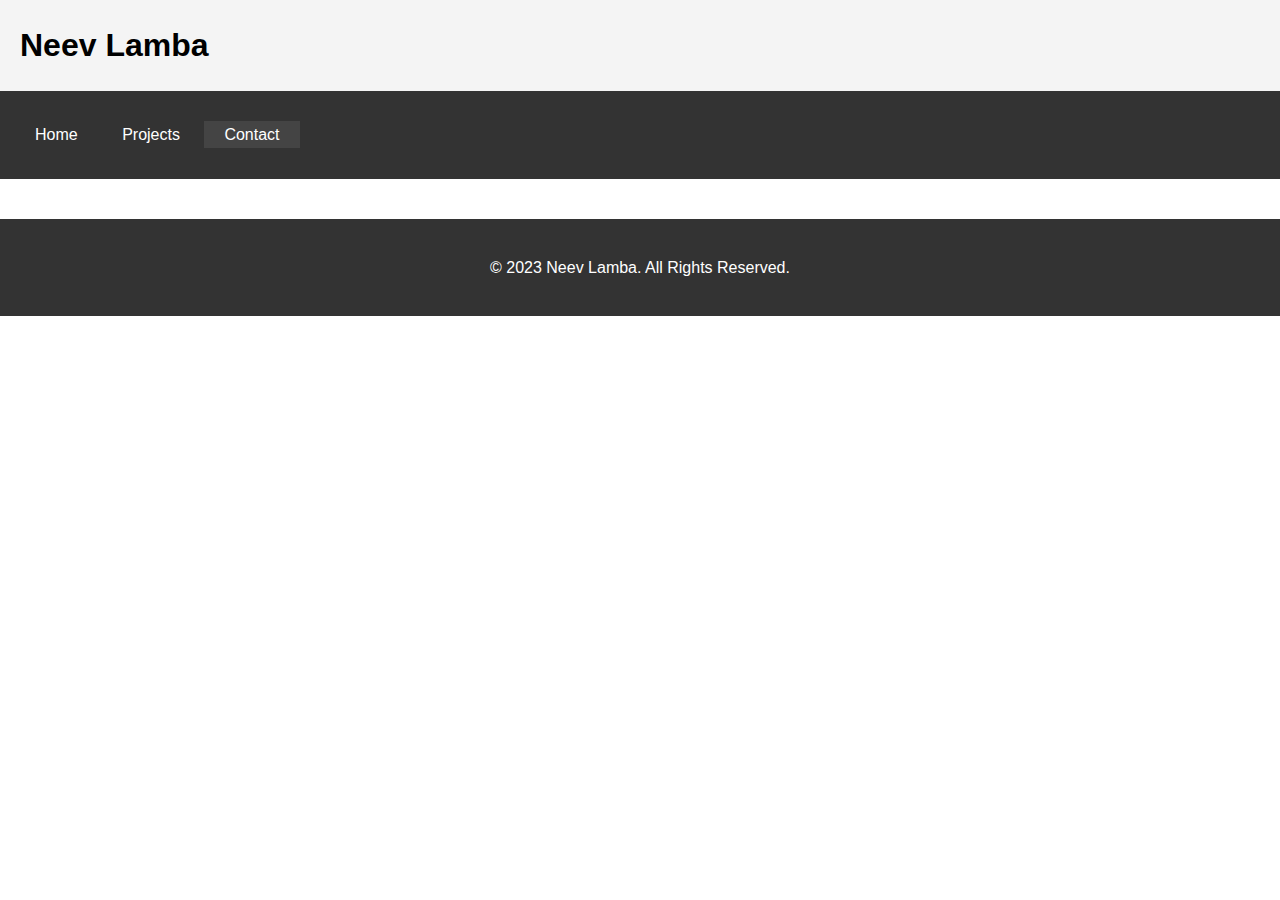
==== contact.html @ fe6abae1 "Add files via upload" ====
<!DOCTYPE html>
<html lang="en">
<head>
    <meta charset="UTF-8">
    <meta name="viewport" content="width=device-width, initial-scale=1.0">
    <link rel="stylesheet" href="css/styles.css">
    <title>Neev Lamba - Contact</title>
</head>
<body>
    <header>
        <h1>Neev Lamba</h1>
    </header>

    <nav>
        <ul>
            <li><a href="index.html">Home</a></li>
            <li><a href="projects.html">Projects</a></li>
            <li><a href="contact.html" class="active">Contact</a></li>
        </ul>
    </nav>

    <a href="#main-content" class="skip-link">Jump to Content</a>

    <main id="main-content">
        <!-- Contact page content goes here -->
    </main>

    <footer>
        <p>&copy; 2023 Neev Lamba. All Rights Reserved.</p>
    </footer>
</body>
</html>
---- css/styles.css ----
/* General styles */
body {
    font-family: Arial, sans-serif;
    line-height: 1.6;
    margin: 0;
    padding: 0;
}

header {
    background: #f4f4f4;
    padding: 20px;
}

h1 {
    margin: 0;
}

nav {
    background: #333;
    padding: 15px;
}

nav ul {
    list-style: none;
    padding: 0;
}

nav ul li {
    display: inline;
}

nav ul li a {
    color: #fff;
    padding: 5px 20px;
    text-decoration: none;
}

nav ul li a.active,
nav ul li a:hover {
    background: #444;
}

.skip-link {
    position: absolute;
    left: -9999px;
}

.skip-link:focus {
    left: 0;
}

main {
    display: flex;
    flex-wrap: wrap;
    justify-content: center;
    margin: 20px 0;
}

img {
    border: 1px solid #ccc;
    border-radius: 5px;
    margin: 10px;
    padding: 5px;
    width: 150px;
    height: auto;
}

footer {
    background: #333;
    color: #fff;
    padding: 20px;
    text-align: center;
}
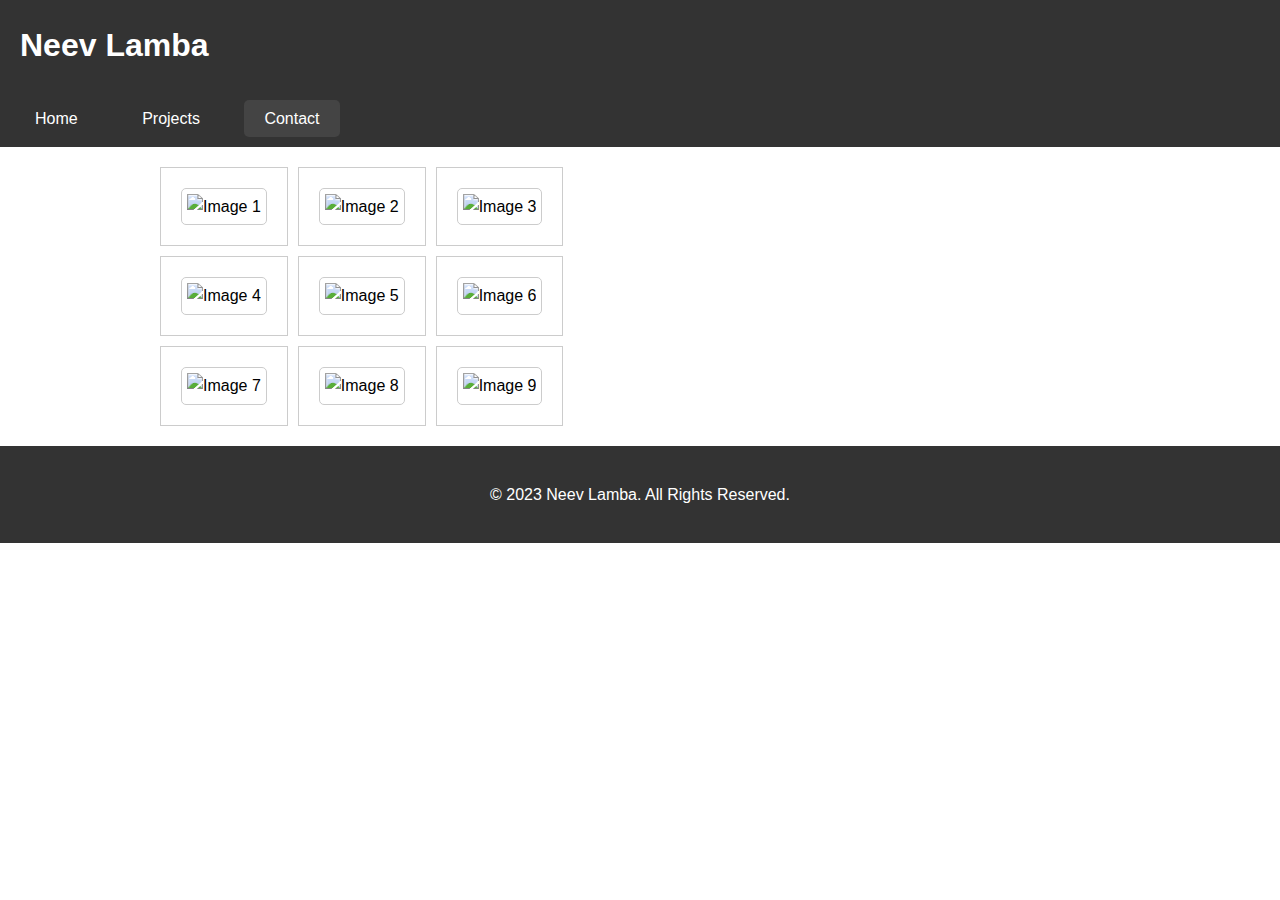
==== commit f10e8620: "Add files via upload" ====
--- a/contact.html
+++ b/contact.html
@@ -5,6 +5,24 @@
     <meta name="viewport" content="width=device-width, initial-scale=1.0">
     <link rel="stylesheet" href="css/styles.css">
     <title>Neev Lamba - Contact</title>
+    <style>
+        .grid-container {
+            display: grid;
+            grid-template-columns: repeat(3, 1fr);
+            grid-gap: 10px;
+        }
+
+        .grid-item {
+            border: 1px solid #ccc;
+            padding: 10px;
+            text-align: center;
+        }
+
+        img {
+            max-width: 100%;
+            height: auto;
+        }
+    </style>
 </head>
 <body>
     <header>
@@ -22,11 +40,21 @@
     <a href="#main-content" class="skip-link">Jump to Content</a>
 
     <main id="main-content">
-        <!-- Contact page content goes here -->
+        <div class="grid-container">
+            <div class="grid-item"><img src="images/neev-10.jpg"" alt="Image 1"></div>
+            <div class="grid-item"><img src="images/neev-11.jpg" alt="Image 2"></div>
+            <div class="grid-item"><img src="images/neev-12.jpg" alt="Image 3"></div>
+            <div class="grid-item"><img src="images/neev-13.jpg" alt="Image 4"></div>
+            <div class="grid-item"><img src="images/neev-14.jpg" alt="Image 5"></div>
+            <div class="grid-item"><img src="images/neev-15.jpg" alt="Image 6"></div>
+            <div class="grid-item"><img src="images/neev-16.jpg" alt="Image 7"></div>
+            <div class="grid-item"><img src="images/neev-17.jpg" alt="Image 8"></div>
+            <div class="grid-item"><img src="images/neev-18.jpg" alt="Image 9"></div>
+        </div>
     </main>
 
     <footer>
         <p>&copy; 2023 Neev Lamba. All Rights Reserved.</p>
     </footer>
 </body>
-</html>
+</html>--- a/css/styles.css
+++ b/css/styles.css
@@ -1,13 +1,14 @@
-/* General styles */
 body {
-    font-family: Arial, sans-serif;
+    font-family: 'Helvetica Neue', Helvetica, Arial, sans-serif;
+    font-size: 16px;
     line-height: 1.6;
     margin: 0;
     padding: 0;
 }
 
 header {
-    background: #f4f4f4;
+    background: #333;
+    color: #fff;
     padding: 20px;
 }
 
@@ -22,17 +23,24 @@
 
 nav ul {
     list-style: none;
+    margin: 0;
     padding: 0;
 }
 
 nav ul li {
-    display: inline;
+    display: inline-block;
+    margin-right: 20px;
+}
+
+nav ul li:last-child {
+    margin-right: 0;
 }
 
 nav ul li a {
     color: #fff;
-    padding: 5px 20px;
     text-decoration: none;
+    padding: 10px 20px;
+    border-radius: 5px;
 }
 
 nav ul li a.active,
@@ -50,10 +58,61 @@
 }
 
 main {
+    max-width: 960px;
+    margin: 0 auto;
+    padding: 20px;
     display: flex;
     flex-wrap: wrap;
-    justify-content: center;
-    margin: 20px 0;
+    justify-content: space-between;
+    align-items: flex-start;
+}
+
+section {
+    margin-bottom: 40px;
+    flex-basis: calc(33.33% - 20px);
+}
+
+section h2 {
+    font-size: 24px;
+    margin-bottom: 20px;
+}
+
+section p {
+    line-height: 1.5;
+    margin-bottom: 20px;
+}
+
+/* Default (mobile) styling for grid with 9 pictures */
+@media only screen and (max-width: 767px) {
+  .grid-container {
+    display: grid;
+    grid-template-columns: repeat(3, 1fr);
+    grid-gap: 10px;
+  }
+  
+  .grid-item {
+    border: 1px solid #ccc;
+    padding: 10px;
+    text-align: center;
+  }
+  
+  img {
+    width: 100%;
+    height: auto;
+  }
+}
+
+/* Default (mobile) styling for flex component */
+@media only screen and (max-width: 767px) {
+  .flex-container {
+    display: flex;
+    flex-wrap: wrap;
+  }
+  
+  img {
+    width: 100%;
+    height: auto;
+  }
 }
 
 img {
@@ -61,7 +120,8 @@
     border-radius: 5px;
     margin: 10px;
     padding: 5px;
-    width: 150px;
+    width: 100%;
+    max-width: 300px;
     height: auto;
 }
 
@@ -70,5 +130,4 @@
     color: #fff;
     padding: 20px;
     text-align: center;
-}
-
+}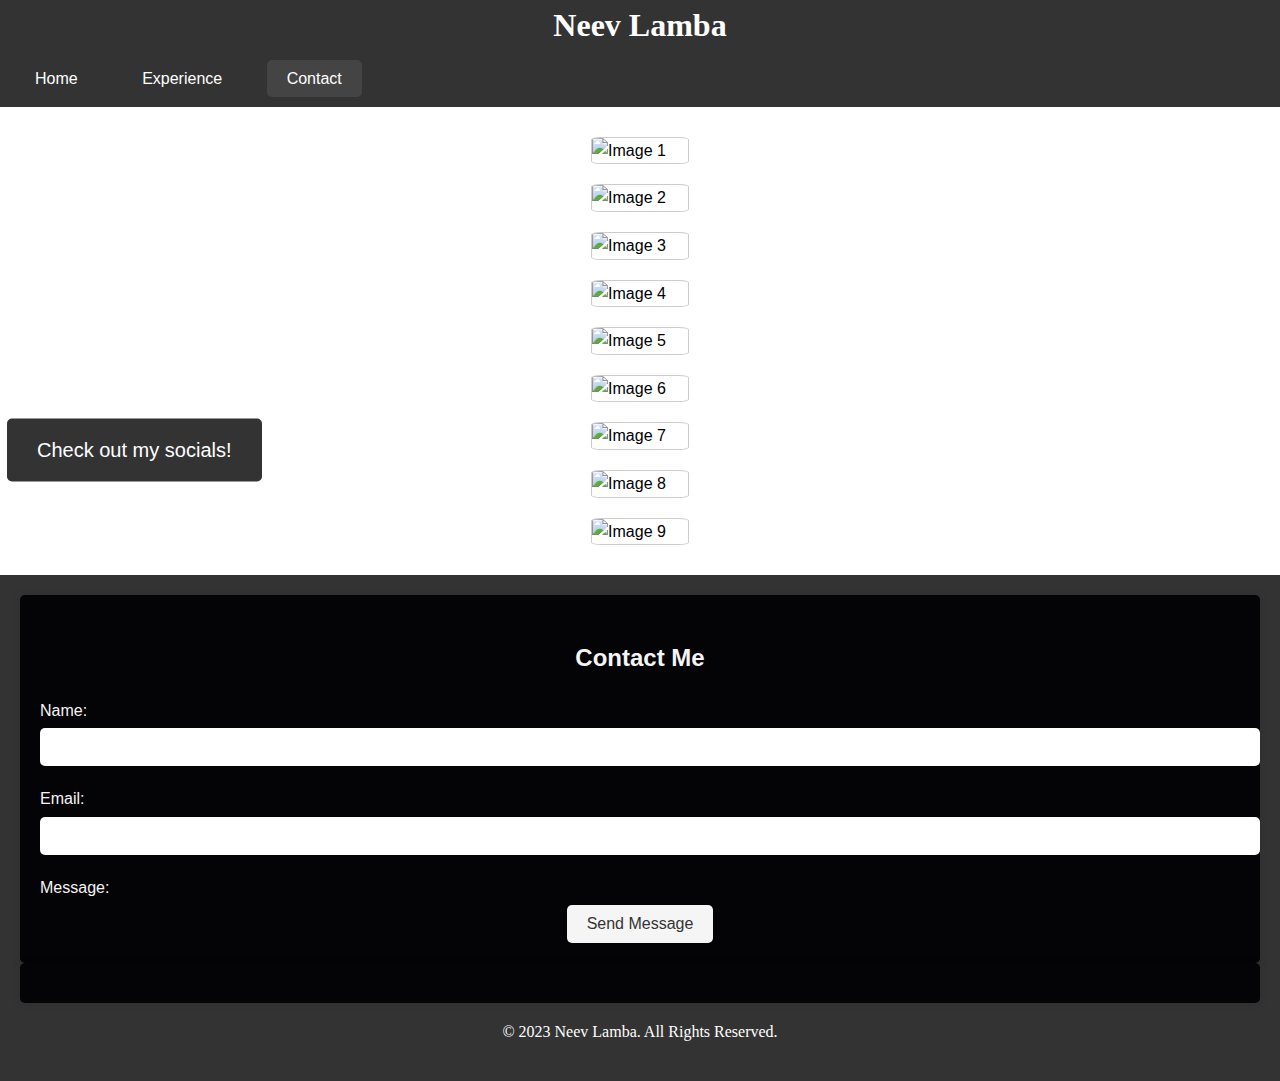
==== commit 6234f05e: "Add files via upload" ====
--- a/contact.html
+++ b/contact.html
@@ -3,57 +3,71 @@
 <head>
     <meta charset="UTF-8">
     <meta name="viewport" content="width=device-width, initial-scale=1.0">
+    <link rel="stylesheet" href="css/header.css">
+    <!-- <link rel="stylesheet" href="css/html5reset.css"> -->
+    
     <link rel="stylesheet" href="css/styles.css">
+    <link rel="shortcut icon" type="image/x-icon" href="favicon.ico">
     <title>Neev Lamba - Contact</title>
-    <style>
-        .grid-container {
-            display: grid;
-            grid-template-columns: repeat(3, 1fr);
-            grid-gap: 10px;
-        }
-
-        .grid-item {
-            border: 1px solid #ccc;
-            padding: 10px;
-            text-align: center;
-        }
-
-        img {
-            max-width: 100%;
-            height: auto;
-        }
-    </style>
 </head>
 <body>
     <header>
         <h1>Neev Lamba</h1>
     </header>
 
+    <a href="#main-content" class="skip-link">Jump to Content</a>
+
     <nav>
         <ul>
             <li><a href="index.html">Home</a></li>
-            <li><a href="projects.html">Projects</a></li>
+            <li><a href="experience.html">Experience</a></li>
             <li><a href="contact.html" class="active">Contact</a></li>
         </ul>
     </nav>
 
-    <a href="#main-content" class="skip-link">Jump to Content</a>
 
     <main id="main-content">
-        <div class="grid-container">
-            <div class="grid-item"><img src="images/neev-10.jpg"" alt="Image 1"></div>
-            <div class="grid-item"><img src="images/neev-11.jpg" alt="Image 2"></div>
-            <div class="grid-item"><img src="images/neev-12.jpg" alt="Image 3"></div>
-            <div class="grid-item"><img src="images/neev-13.jpg" alt="Image 4"></div>
-            <div class="grid-item"><img src="images/neev-14.jpg" alt="Image 5"></div>
-            <div class="grid-item"><img src="images/neev-15.jpg" alt="Image 6"></div>
-            <div class="grid-item"><img src="images/neev-16.jpg" alt="Image 7"></div>
-            <div class="grid-item"><img src="images/neev-17.jpg" alt="Image 8"></div>
-            <div class="grid-item"><img src="images/neev-18.jpg" alt="Image 9"></div>
+        <button id="social-media-button">Check out my socials!</button>
+        <script>document.getElementById('social-media-button').addEventListener('click', function() {
+            document.body.classList.toggle('social-media-visible');
+        });</script>
+        <div class="circle-container">
+            <div class="circle-item"><img src="images/neev-10.jpg" alt="Image 1"></div>
+            <div class="circle-item"><img src="images/neev-11.jpg" alt="Image 2"></div>
+            <div class="circle-item"><img src="images/neev-12.jpg" alt="Image 3"></div>
+            <div class="circle-item"><img src="images/neev-13.jpg" alt="Image 4"></div>
+            <div class="circle-item"><img src="images/neev-14.jpg" alt="Image 5"></div>
+            <div class="circle-item"><img src="images/neev-15.jpg" alt="Image 6"></div>
+            <div class="circle-item"><img src="images/neev-16.jpg" alt="Image 7"></div>
+            <div class="circle-item"><img src="images/neev-17.jpg" alt="Image 8"></div>
+            <div class="circle-item"><img src="images/neev-18.jpg" alt="Image 9"></div>
         </div>
     </main>
 
+    <div id="social-media-icons">
+        <a href="https://www.linkedin.com/in/neev-lamba/"><img src="images/linkedin.png" alt="Linked-In"></a>
+        <a href="https://github.com/neev-lamba"><img src="images/github.png" alt="Github"></a>
+        <a href="https://www.instagram.com/neev_03/"><img src="images/instagram.png" alt="Instagram"></a>
+        <a href="https://open.spotify.com/user/neev888?si=0be8780081954d7c"><img src="images/spotify.png" alt="Spotify"></a>
+    </div>
+    
+
     <footer>
+        <div class="contact-form">
+            <h3>Contact Me</h3>
+            <form action="submit-form.php" method="post">
+            <label for="name">Name:</label>
+            <input type="text" id="name" name="name" required>
+        
+            <label for="email">Email:</label>
+            <input type="email" id="email" name="email" required>
+        
+            <label for="message">Message:</label>
+
+            <button type="submit" name="submit">Send Message</button>
+            </form>
+        </div>
+        <form class="contact-form" action="process-form.php" method="post"></form>
         <p>&copy; 2023 Neev Lamba. All Rights Reserved.</p>
     </footer>
 </body>
--- a/css/header.css
+++ b/css/header.css
@@ -0,0 +1,6 @@
+header {
+    background: #333;
+    color: #fff;
+    font-family: 'Times New Roman', Times, sans-serif;
+    /* text-align: center; */
+}--- a/css/styles.css
+++ b/css/styles.css
@@ -6,14 +6,9 @@
     padding: 0;
 }
 
-header {
-    background: #333;
-    color: #fff;
-    padding: 20px;
-}
-
 h1 {
     margin: 0;
+    text-align: center;
 }
 
 nav {
@@ -58,13 +53,85 @@
 }
 
 main {
-    max-width: 960px;
-    margin: 0 auto;
+    max-width: 990px;
+    margin: auto;
     padding: 20px;
     display: flex;
     flex-wrap: wrap;
-    justify-content: space-between;
-    align-items: flex-start;
+    justify-content: center;
+    align-items: flex-start; 
+}
+
+/* media div .circle-container {
+  display: grid;
+  grid-template-columns: repeat(3, 1fr);
+  grid-gap: 20px;
+  justify-content: center;
+  align-items: center;
+  height: 100vh;
+  padding: 50px;
+  box-sizing: border-box;
+  margin: 0 auto;
+} */
+
+/* CSS Code */
+
+
+  
+  main div {
+    height: 100%;
+    display: flex;
+    flex-direction: column;
+    justify-content: center;
+    align-items: center;
+    background-position: center;
+    background-size: 100% 100%;
+  }
+  
+  main div p {
+    word-wrap: normal;
+  }
+  
+#social-media-button {
+  position: fixed;
+  left: 7px; /* Adjust the value to move the button more to the left */
+  top: 50%;
+  transform: translateY(-50%);
+  z-index: 1;
+  background-color: #333;
+  color: white;
+  border: none;
+  border-radius: 5px;
+  padding: 20px 30px;
+  font-size: 20px;
+  cursor: pointer;
+  transition: background-color 0.3s ease;
+}
+
+
+#social-media-button:hover {
+  background-color: #040306;
+  color: #fff;
+}
+
+#social-media-icons {
+  display: none;
+  position: fixed;
+  top: 50%;
+  left: 50%;
+  transform: translate(-50%, -50%);
+  z-index: 2;
+}
+
+.social-media-visible #social-media-icons {
+  display: flex;
+  flex-wrap: wrap;
+  justify-content: center;
+  align-items: center;
+  background-color: #333;
+  border-radius: 5px;
+  padding: 20px;
+  box-shadow: 0 0 10px rgba(0, 0, 0, 0.3);
 }
 
 section {
@@ -82,7 +149,6 @@
     margin-bottom: 20px;
 }
 
-/* Default (mobile) styling for grid with 9 pictures */
 @media only screen and (max-width: 767px) {
   .grid-container {
     display: grid;
@@ -102,7 +168,6 @@
   }
 }
 
-/* Default (mobile) styling for flex component */
 @media only screen and (max-width: 767px) {
   .flex-container {
     display: flex;
@@ -130,4 +195,200 @@
     color: #fff;
     padding: 20px;
     text-align: center;
-}+}
+
+main div p {
+  color: black;
+}
+
+p {
+    text-align: center; 
+    color: white;
+    font-family: 'Times New Roman', Times, sans-serif;
+}
+
+.center {
+    display: block;
+    margin-left: auto;
+    margin-right: auto;
+    width: 40%;
+  }
+
+
+  figure {
+    size: 100%;
+    padding: 3px;
+    margin: auto;
+  }
+  
+  figcaption {
+    color: black;
+    font-style: italic;
+    padding: 2px;
+    text-align: center;
+  }
+
+  img {
+    border-radius: 10%;
+    padding: 0pt;
+  }
+
+  .typing {
+    position: relative;
+    top: 50%;
+    width: 10em; 
+    margin: 0 auto;
+    border-right: 2px solid black;
+    font-size: 180%;
+    text-align: center;
+    white-space: nowrap;
+    overflow: hidden;
+    transform: translateY(-20%);
+  }
+  
+  .anim-typewriter {
+    animation: typewriter 6s steps(30) 1s 1 normal both, blinkTextCursor 500ms steps(20) infinite normal; /* Change the animation duration and steps to match the length of the text */
+  }
+  
+  @keyframes typewriter {
+    from {
+      width: 0;
+    }
+    to {
+      width: 10em; 
+    }
+  }
+  
+  @keyframes blinkTextCursor {
+    from {
+      border-right-color: black;
+    }
+    to {
+      border-right-color: transparent;
+    }
+  }
+  
+.anim-backspace{
+  animation: backspace 6s steps(30) 1s 1 normal both,
+             blinkTextCursor 500ms steps(20) infinite normal;
+}
+
+@keyframes backspace{
+  from{width: 0em;}
+  to{width: 10em;}
+  
+}
+/* Style the contact form */
+.contact-form {
+  background-color: #040306;
+  padding: 20px;
+  border-radius: 5px;
+  box-shadow: 0 0 10px rgba(0, 0, 0, 0.1);
+  text-align: center;
+}
+
+.contact-form h3 {
+  font-size: 24px;
+  margin-bottom: 20px;
+  color: #f5f5f5;
+}
+
+.contact-form label {
+  display: block;
+  font-size: 16px;
+  margin-bottom: 5px;
+  color: #f5f5f5;
+  text-align: left;
+}
+
+.contact-form input[type="text"],
+.contact-form input[type="email"],
+.contact-form textarea {
+  width: 100%;
+  padding: 10px;
+  margin-bottom: 20px;
+  border: none;
+  border-radius: 5px;
+  background-color: #fff;
+  font-size: 16px;
+  color: #333;
+}
+
+.contact-form textarea {
+  height: 150px;
+}
+
+.contact-form button[type="submit"] {
+  display: inline-block;
+  padding: 10px 20px;
+  border: none;
+  border-radius: 5px;
+  background-color: #f5f5f5;
+  color: #333;
+  font-size: 16px;
+  cursor: pointer;
+  transition: background-color 0.3s ease;
+}
+
+.contact-form button[type="submit"]:hover {
+  background-color: #444;
+}
+
+/* Style the error message */
+.contact-form .error {
+  color: #f00;
+  font-size: 14px;
+  text-align: left;
+  margin-bottom: 10px;
+}
+
+.flip-container {
+  perspective: 1000px;
+}
+
+.flip-container:hover .flipper, .flip-container.hover .flipper {
+  transform: rotateY(180deg);
+}
+
+.flipper {
+  transition: 0.6s;
+  transform-style: preserve-3d;
+  position: relative;
+}
+
+.front, .back {
+  backface-visibility: hidden;
+  position: absolute;
+  top: 0;
+  left: 0;
+}
+
+.front {
+  z-index: 2;
+}
+
+.back {
+  transform: rotateY(180deg);
+}
+
+.flip-description {
+  width: 100%;
+  height: 100%;
+  padding: 20px;
+  text-align: center;
+  background-color: #fff;
+  position: absolute;
+  top: 0;
+  left: 0;
+  box-sizing: border-box;
+  display: flex;
+  flex-direction: column;
+  justify-content: center;
+  align-items: center;
+  opacity: 0;
+  transition: opacity 0.3s;
+}
+
+.flip-container:hover .flip-description, .flip-container.hover .flip-description {
+  opacity: 1;
+}
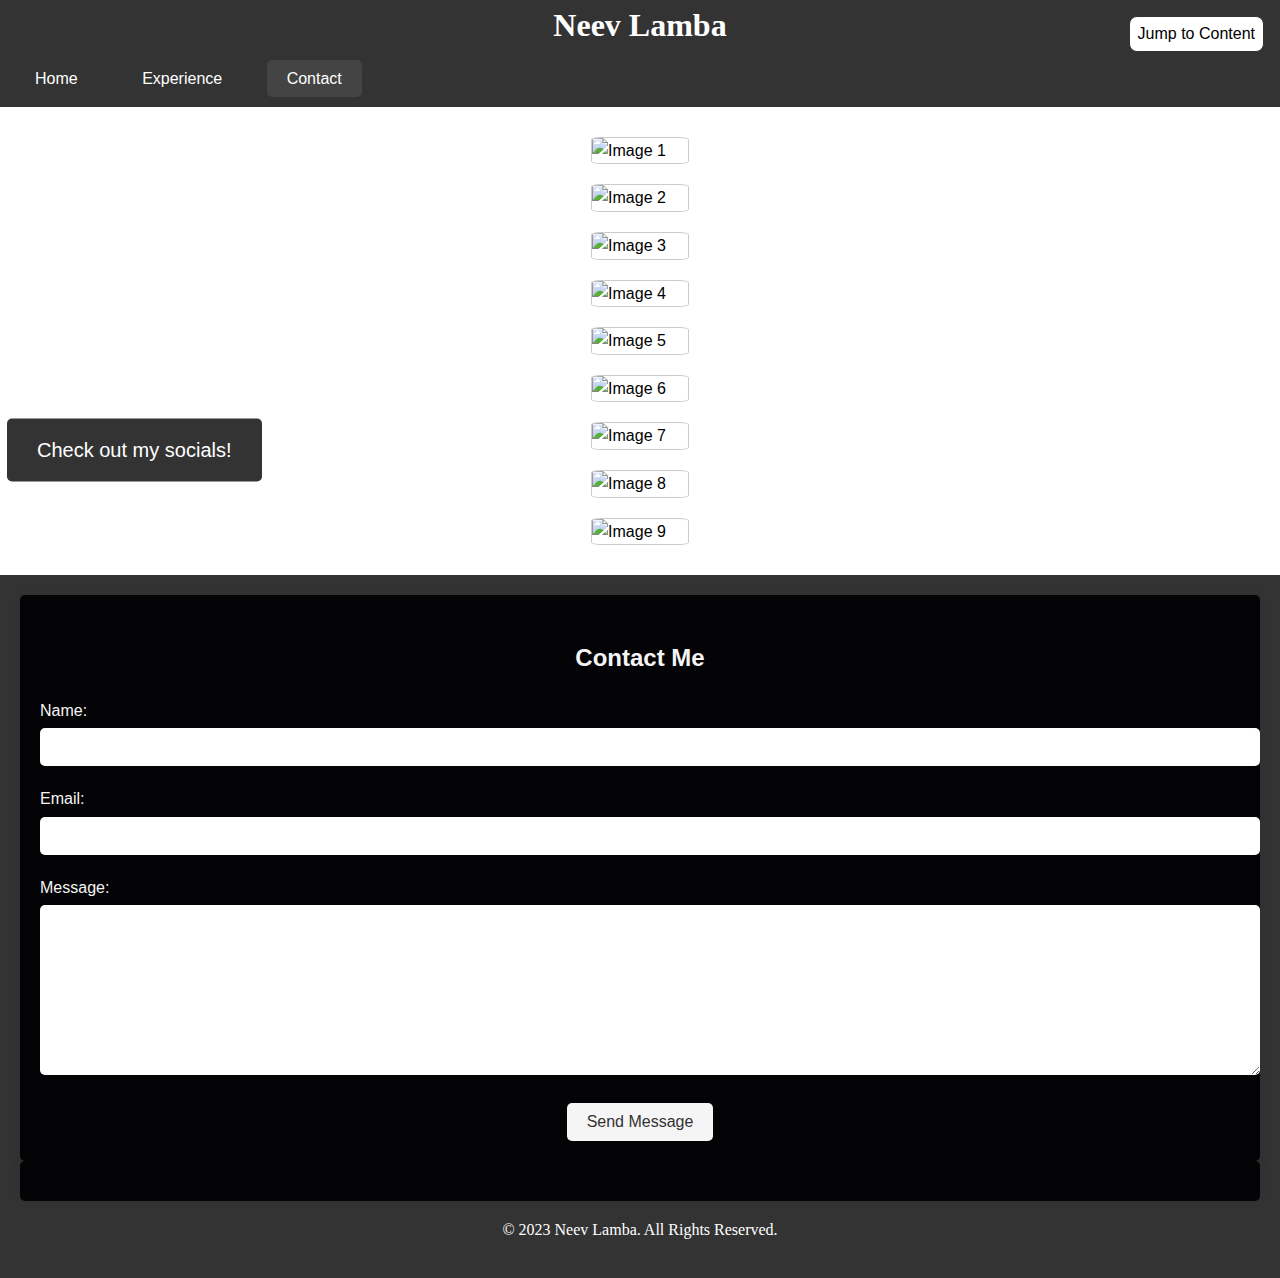
==== commit 71e313c1: "Add files via upload" ====
--- a/contact.html
+++ b/contact.html
@@ -15,7 +15,7 @@
         <h1>Neev Lamba</h1>
     </header>
 
-    <a href="#main-content" class="skip-link">Jump to Content</a>
+   
 
     <nav>
         <ul>
@@ -24,7 +24,8 @@
             <li><a href="contact.html" class="active">Contact</a></li>
         </ul>
     </nav>
-
+    
+    <button id="jump-to-content" onclick="document.querySelector('#main-content').scrollIntoView()">Jump to Content</button>
 
     <main id="main-content">
         <button id="social-media-button">Check out my socials!</button>
@@ -63,7 +64,8 @@
             <input type="email" id="email" name="email" required>
         
             <label for="message">Message:</label>
-
+            <textarea id="message" name="message" required></textarea>
+        
             <button type="submit" name="submit">Send Message</button>
             </form>
         </div>
--- a/css/styles.css
+++ b/css/styles.css
@@ -149,7 +149,7 @@
     margin-bottom: 20px;
 }
 
-@media only screen and (max-width: 767px) {
+@media only screen and (max-width: 375px) {
   .grid-container {
     display: grid;
     grid-template-columns: repeat(3, 1fr);
@@ -168,7 +168,7 @@
   }
 }
 
-@media only screen and (max-width: 767px) {
+@media only screen and (min-width: 768px) and (max-width: 1024px) {
   .flex-container {
     display: flex;
     flex-wrap: wrap;
@@ -392,3 +392,15 @@
 .flip-container:hover .flip-description, .flip-container.hover .flip-description {
   opacity: 1;
 }
+
+#jump-to-content {
+  position: fixed;
+  top: 1rem;
+  right: 1rem;
+  padding: 0.5rem;
+  background-color: #fff;
+  border: 1px solid #333;
+  border-radius: 0.5rem;
+  font-size: 1rem;
+  z-index: 9999;
+}
